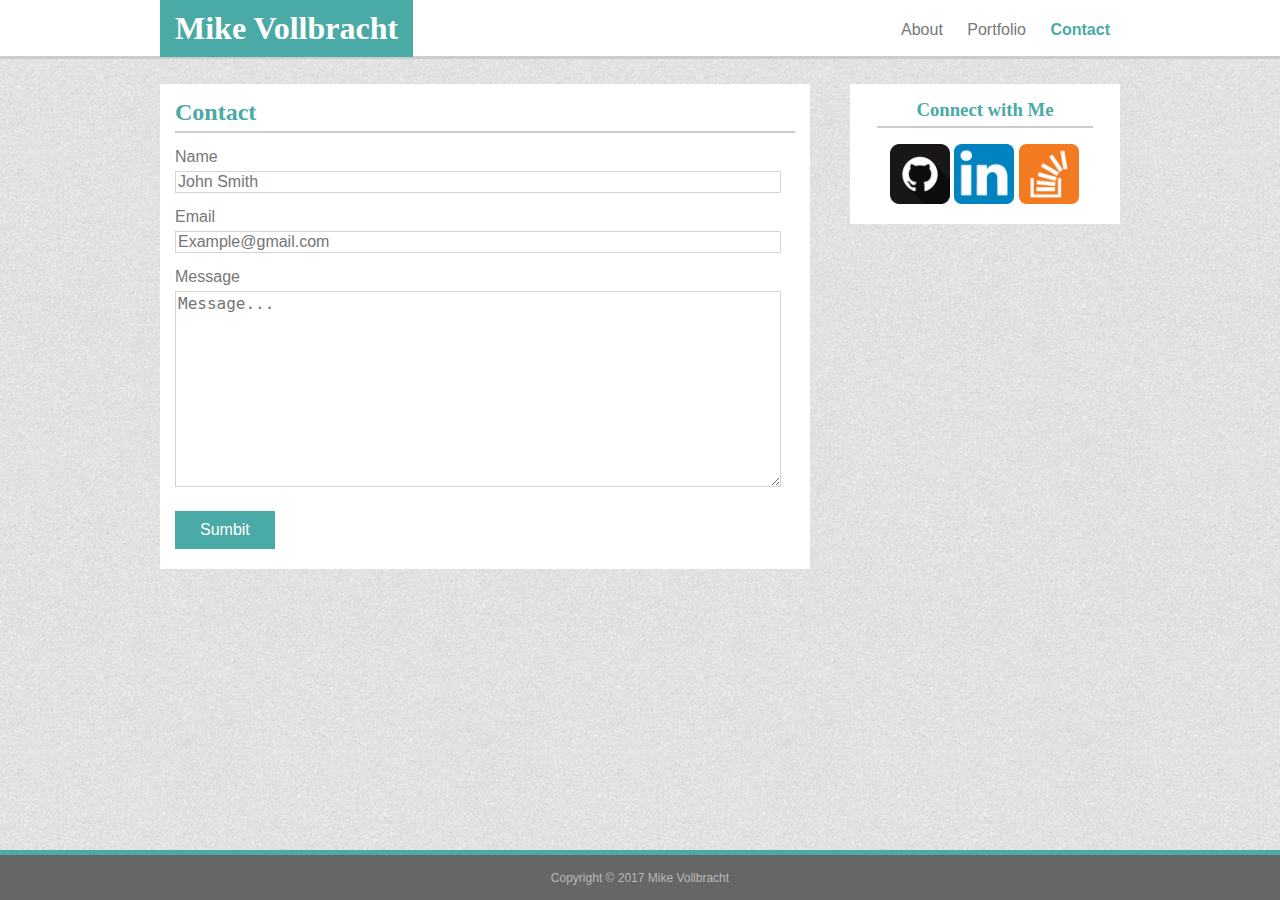
==== contact.html @ 530c7c59 "First commit" ====
<!DOCTYPE html>
<html lang=“en-us”>

<head> 
	<meta charset="UTF-8">
    <title>Mike's Portfolio</title>
    <link rel="stylesheet" type="text/css" href="./assets/css/style.css">

</head>

<body background="./assets/images/cork_1.png">
	<header>
		<div class="container">
			<div id="title">

				<h1>Mike Vollbracht</h1>
			
			</div>
			
			<nav>
				<ul>
					<li><a href="index.html">About</a></li>
					<li><a href="portfolio.html">Portfolio</a></li>
					<li class="current"><a href="contact.html">Contact</a></li>
				</ul>
			</nav>
		</div>
	</header>

	<div class="main-content">
		<div class="container">
			<div class="focus"> 
				
				<h2>Contact</h2>
				

				<p>Name</p>

				<form>
					<input type="text" name="name" placeholder="John Smith">
				</form>

				<p>Email</p>

				<form>
					<input type="email" name="email" placeholder="Example@gmail.com">
				</form>

				<p>Message</p>

				<textarea name="message" placeholder="Message..." rows="10"></textarea>
				
				<button type="submit" class="button">Sumbit</button>
	
			</div>

			<div class="contact">
				
				<h3>Connect with Me</h3>

				<div class="icons">
					<ul>
						<li><a href="https://github.com/mikevollbracht" target="_blank"><img src="./assets/images/github.png" alt="github"></a></li>
						<li><a href="https://www.linkedin.com/in/michael-vollbracht-21b8135a/" target="_blank"><img src="./assets/images/linkedin.png" alt="linked in"></a></li>
						<li><a href="https://stackoverflow.com/users/8512718/mike-v?tab=profile" target="_blank"><img src="./assets/images/stack.png" alt="stack overflow "></a></li>
					</ul>
				</div>
			</div>
		</div>
	</div>

	<footer>
		<div class="container">
			
			<p>Copyright &copy; 2017 Mike Vollbracht</p>

		</div>
	</footer>
</body>
---- assets/css/style.css ----
/******Global******/
body {
	margin: 0;
	padding: 0;
	font-family: Arial, Helvetica, sans-serif;
	color: #777777;
}

.container {
	max-width: 960px;
	margin: 0 auto;
	overflow: auto;
}

/*Header*/
header {
	background-color: #ffffff;
	width: 100%;
	border-bottom: solid 3px #cccccc;
	height: 56px;
}

header #title {
	float: left;
}

header h1 {
	margin: 0;
	padding: 10px 15px;
	background-color: #4aaaa5;
	color: #fff;
	font-family: 'Georgia', Times, Times New Roman, serif;
}

header li {
	display: inline-block;
	margin: 5px 10px 0px 10px;
}

header nav {
	float: right;
}

header a {
	text-decoration: none;
	color: #777777;
}

header .current a, header a:hover {
	font-weight: bold;
	color: #4aaaa5;
}

/*Main Content*/
/*About*/
.focus {
	background-color: #ffffff;
	width: 650px;
	float: left;
	margin-top: 25px;
	margin-right: 40px;
}

.focus p {
	margin: 15px;
}

.focus h2 {
	padding-bottom: 5px;
	margin: 15px;
	border-bottom: solid 2px #cccccc;
	font-family: 'Georgia', Times, Times New Roman, serif;
	color: #4aaaa5;
}

#me-pic { 
	height: 200px;
	width: 220px;
	float: left;
	margin: 0px 15px 15px 15px;
}

/* Contact Page */
.focus textarea, .focus form  {
	margin: -10px 15px 0px 15px;

}

.focus textarea, .focus form input {
	width: 600px;
	font-size: 16px;
	border: solid 1px #D3D3D3;
}

.button {
	margin: 20px 15px;
	padding: 10px 25px;
	background-color: #4aaaa5;
	border-style: none;
	color: #fff;
	font-size: 16px;
}

/*Portfolio*/
.portfolio {
	width: 620px;
	margin: 0 auto;
}

.box {
	height: 200px;
	width: 260px;
	margin: 2px 23px;
	display: inline-block;
	clear: both;
}

.title {
	height: 45px;
	width: 100%;
	background-color: #4aaaa5;
	position: relative;
	bottom: 70px;
}

.title h1 {
	padding: 10px 0px;
	text-align: center;
	width: 100%;
	font-family: 'Georgia', Times, Times New Roman, serif;
	font-size: 18px;
	color: #fff;
	z-index: 2;
}

.port-image {
	width: 100%;
	height: 100%;
}

.port-image:hover {
	opacity: .6;
	width: 100%;
	height: 100%;
}

/*Connect With Me*/
.contact {
	width: 270px;
	background-color: #ffffff;
	display: inline-block;
	margin: 25px 0px;
}

.contact h3 {
	font-family: 'Georgia', Times, Times New Roman, serif;
	color: #4aaaa5;
	width: 80%;
	margin: 15px auto;
	text-align: center;
	border-bottom: solid 2px #cccccc;
	padding-bottom: 5px;
}

.contact img {
	height: 60px;
	width: 60px;
}

.contact li {
	display: inline;
	list-style: none;
}

.icons {
	clear: both;
}

.contact img:hover {
	height: 60px;
	width: 60px;
	opacity: .8;
}
/*Footer*/
footer {
	background-color: #666666;
	width: 100%;
	border-top: solid 5px #4aaaa5;
	height: 45px;
	margin-top: 15px;
}

footer p {
	color: #b6b9b5;
	text-align: center;
	font-size: 12px;
	margin-top: 16px;
}

/*Sticky footer. Pixles = heigh of header + footer (including borders)*/
.main-content {
	min-height: calc(100vh - 124px);
	width: 100%;
}

/*Responsive*/
@media (max-width: 650px), only screen and (max-device-width: 667px) 
    and (-webkit-device-pixel-ratio: 2) {
	header, #title, nav, .main-content, .container, .focus, .contact, .portfolio, footer {
		width: 100%;
		float: none;
		text-align: center;
		margin: 0 auto;
	}

	.focus p {
		text-align: left;
		padding-bottom: 15px;
		margin: 0 15px;
	}

	header {
		height: 96px;
		padding: 0;
		border-bottom: solid 4px #cccccc
	}

	header li {
		margin: 0 10px;
	}

	.focus h2 {
		padding: 10px;
		margin: 0px 0px 15px 0px;
	}
	
	
	/*Connect with me*/ 
	.contact ul {
		padding: 0;
	}
	
	/*Changing contact boxes*/
	.focus textarea, .focus form input{
		width: 90%;
		margin: 0;	
	}

	.focus > form  {
		margin: -8px 0px 8px 0px;
	}

	.focus textarea {
		margin-top: -6px;
	}

	/*Footer*/
	.contact, footer {
		border-top: solid 5px #4aaaa5;
	}

	/*Sticky footer. Pixles = heigh of header + footer (including borders)*/
	.main-content {
	min-height: calc(100vh - 150px);
	width: 100%;
	}

}
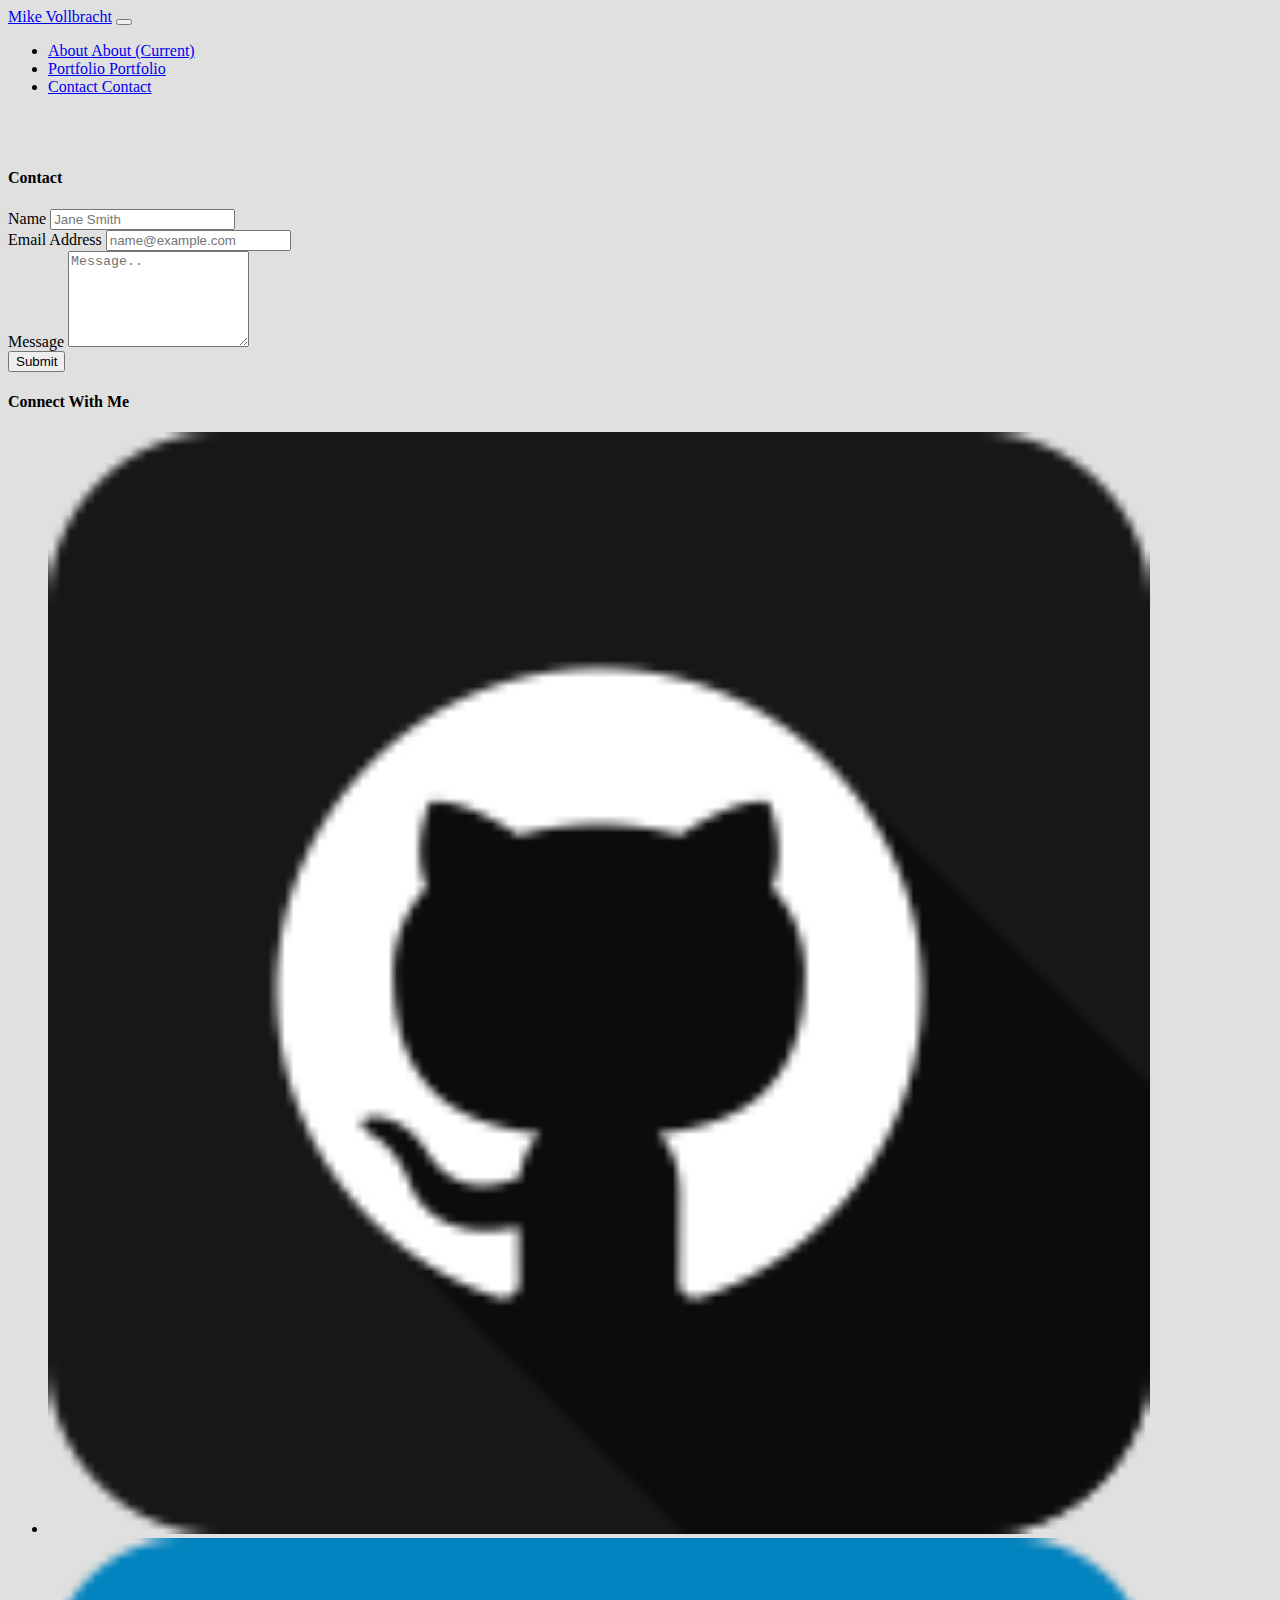
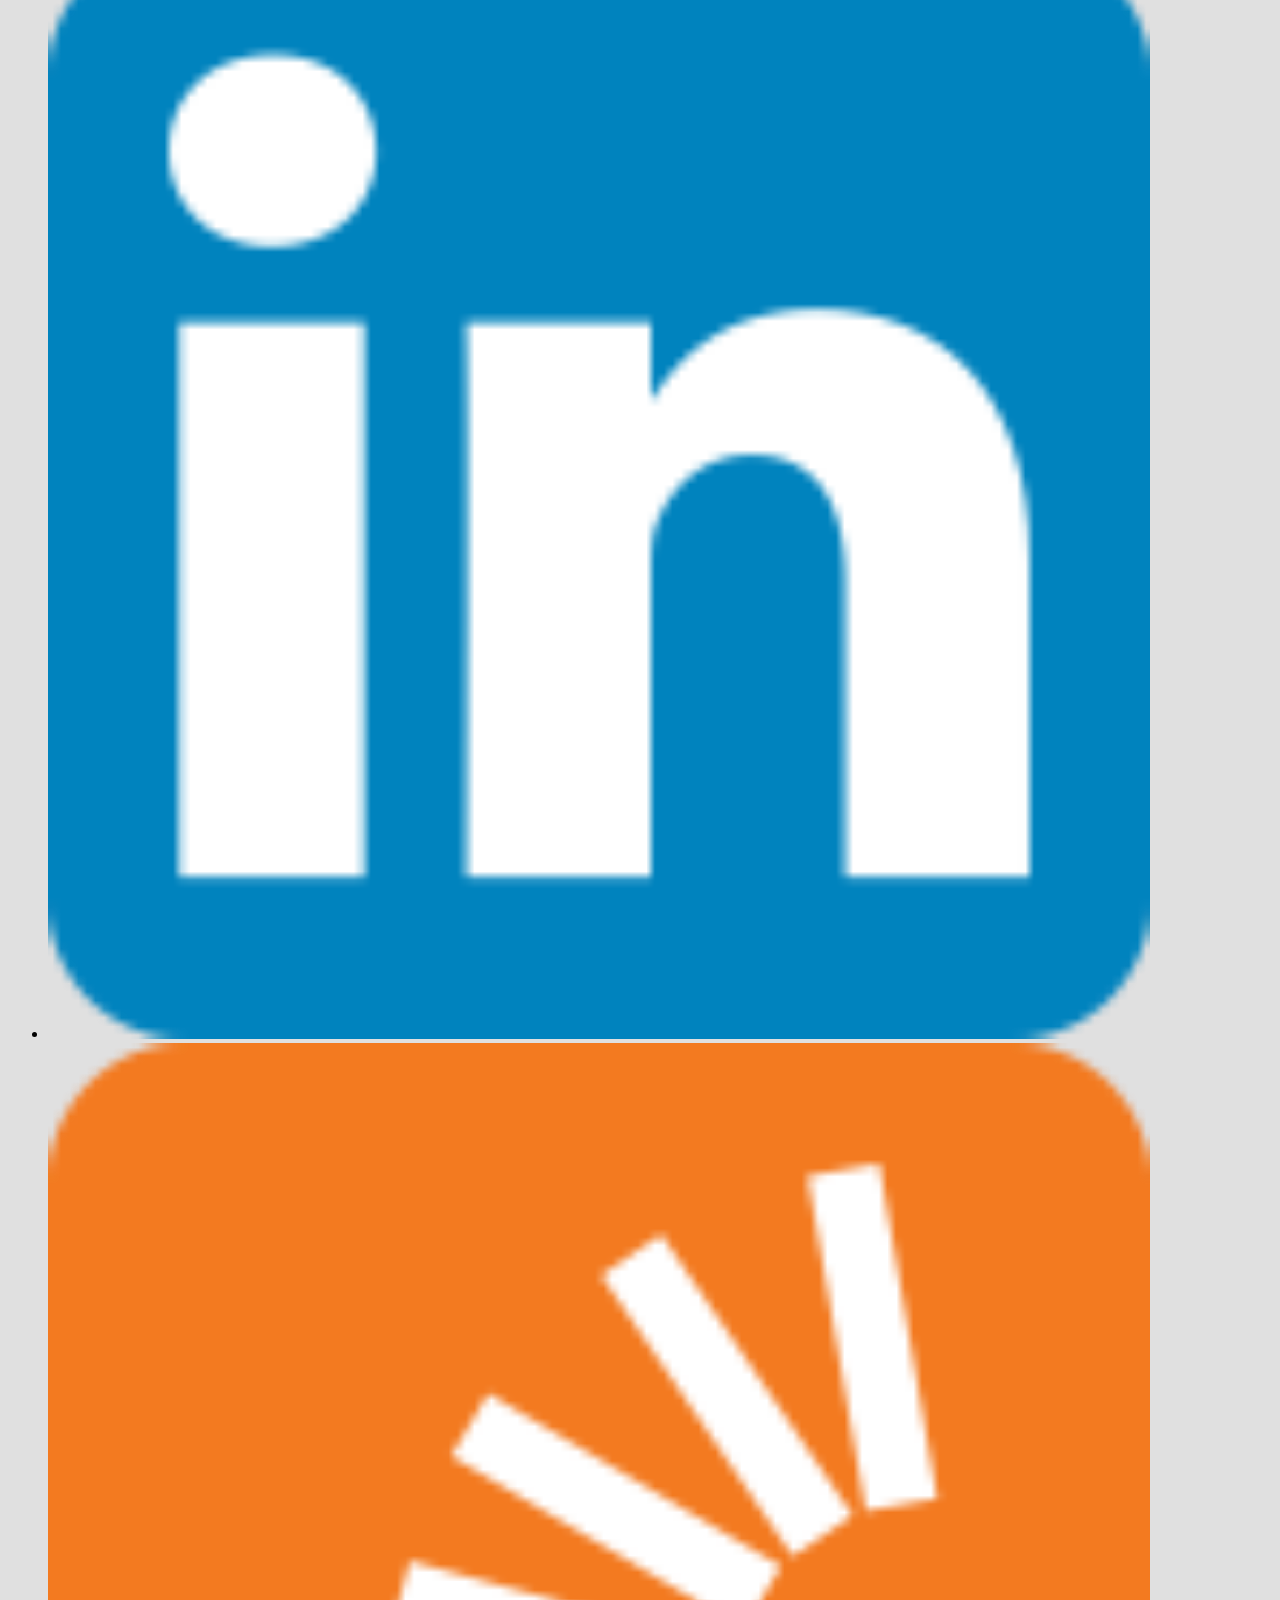
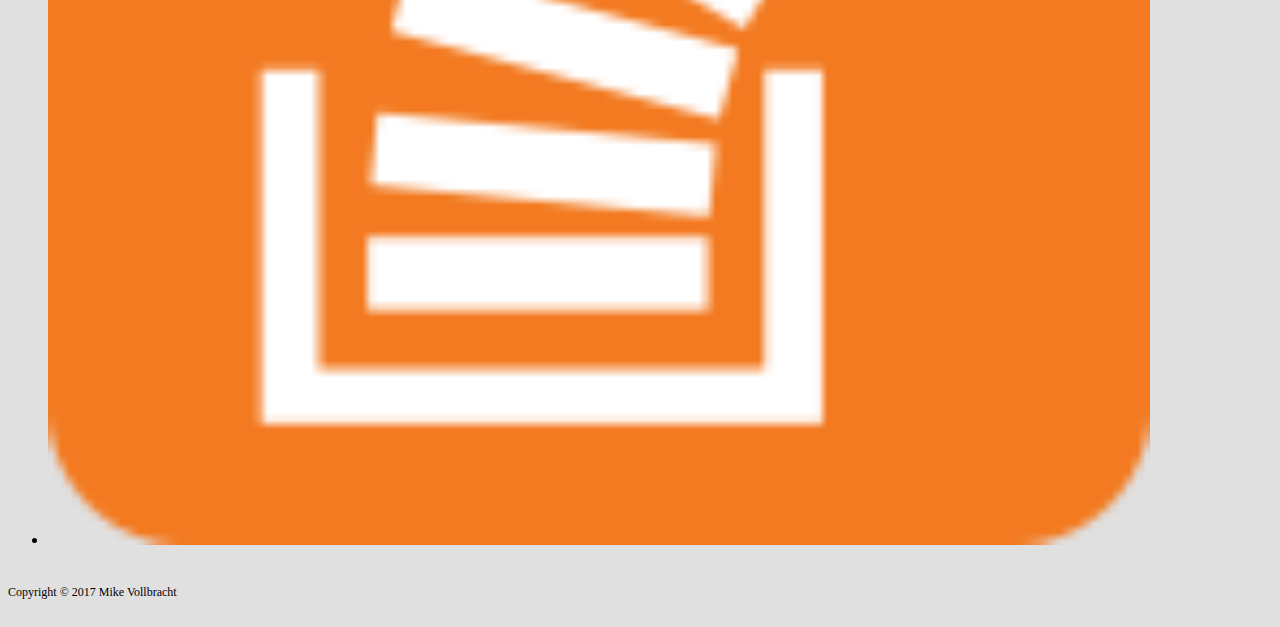
==== commit c6eed1c0: "updated portfolio with bootstrap" ====
--- a/contact.html
+++ b/contact.html
@@ -1,79 +1,100 @@
-<!DOCTYPE html>
-<html lang=“en-us”>
+<!doctype html>
+<html lang="en">
+  <head>
+    <title>Mike's Portfolio - Contact</title>
+    <!-- Required meta tags -->
+    <meta charset="utf-8">
+    <meta name="viewport" content="width=device-width, initial-scale=1, shrink-to-fit=no">
 
-<head> 
-	<meta charset="UTF-8">
-    <title>Mike's Portfolio</title>
-    <link rel="stylesheet" type="text/css" href="./assets/css/style.css">
+    <!-- Bootstrap CSS -->
+    <link rel="stylesheet" href="https://maxcdn.bootstrapcdn.com/bootstrap/4.0.0-beta.2/css/bootstrap.min.css" integrity="sha384-PsH8R72JQ3SOdhVi3uxftmaW6Vc51MKb0q5P2rRUpPvrszuE4W1povHYgTpBfshb" crossorigin="anonymous">
+    <link rel="stylesheet" href="./assets/css/style.css">
+  </head>
+  <body>
+    
+    <nav class="navbar navbar-expand-lg navbar-dark bg-dark">
+      <div class="container">
+        <a class="navbar-brand" href="#" id="nav-name">Mike Vollbracht</a>
+        <button class="navbar-toggler" type="button" data-toggle="collapse" data-target="#navbarSupportedContent" aria-controls="navbarSupportedContent" aria-expanded="false" aria-label="Toggle navigation">
+          <span class="navbar-toggler-icon"></span>
+        </button>
 
-</head>
+        <div class="collapse navbar-collapse" id="navbarSupportedContent">
+          <ul class="navbar-nav ml-auto">
+            <li class="nav-item">
+              <a class="nav-link" href="index.html">About <span class="sr-only">About (Current)</span></a>
+            </li>
+            <li class="nav-item">
+              <a class="nav-link" href="portfolio.html">Portfolio <span class="sr-only">Portfolio</span></a>
+            </li>
+            <li class="nav-item active">
+              <a class="nav-link" href="contact.html">Contact <span class="sr-only">Contact</span></a>
+            </li>
+            
+          </ul>
+        </div>
+      </div>
+    </nav>
 
-<body background="./assets/images/cork_1.png">
-	<header>
-		<div class="container">
-			<div id="title">
+    <br>
+    <br>
 
-				<h1>Mike Vollbracht</h1>
-			
-			</div>
-			
-			<nav>
-				<ul>
-					<li><a href="index.html">About</a></li>
-					<li><a href="portfolio.html">Portfolio</a></li>
-					<li class="current"><a href="contact.html">Contact</a></li>
-				</ul>
-			</nav>
-		</div>
-	</header>
+    <div class="main-content">
+      <div class="container">
+        <div class="row">
+          <div class="col-md-8 col-sm-12">
+            <div class="card border-0">
+              <h4 class="card-header text-white bg-dark">Contact</h4>
+              <div class="card-body">
+              
+                <form>
+                  <div class="form-group">
+                    <label for="name">Name</label>
+                    <input type="text" class="form-control" id="contact-name" placeholder="Jane Smith">
+                  </div>
 
-	<div class="main-content">
-		<div class="container">
-			<div class="focus"> 
-				
-				<h2>Contact</h2>
-				
+                  <div class="form-group">
+                    <label for="email">Email Address</label>
+                    <input type="email" class="form-control" id="contact-email" placeholder="name@example.com">
+                  </div>
+                  
+                  <div class="form-group">
+                    <label for="message">Message</label>
+                    <textarea class="form-control" id="contact-message" rows="6" placeholder="Message.."></textarea>
+                  </div>
 
-				<p>Name</p>
+                  <button type="submit" class="btn btn-primary">Submit</button>
+                </form>
+              </div>
+            </div>
+          </div>
 
-				<form>
-					<input type="text" name="name" placeholder="John Smith">
-				</form>
+          <div class="col-md-4 col-sm-12">
+            <div class="card border-0">
+              <h4 class="card-header text-center text-white bg-dark">Connect With Me</h4>
+              <div class="card-body">
+                <ul class="list-inline d-flex justify-content-center">
+                  <li class="list-inline-item"><a href="https://github.com/mikevollbracht" target="_blank"><img src="./assets/images/github.png" alt="github" class="img-fluid icon"></a></li>
+                  <li class="list-inline-item"><a href="https://www.linkedin.com/in/michael-vollbracht-21b8135a/" target="_blank"><img src="./assets/images/linkedin.png" alt="linked in" class="img-fluid icon"></a></li>
+                  <li class="list-inline-item"><a href="https://stackoverflow.com/users/8512718/mike-v?tab=profile" target="_blank"><img src="./assets/images/stack.png" alt="stack overflow " class="img-fluid icon"></a></li>
+                </ul>
+              </div>
+            </div>
+          </div>
+        </div>
+      </div>
+    </div>
 
-				<p>Email</p>
+    <footer class="sticky-footer bg-dark text-white">
+        <div class="container">
+          <p class="text-muted text-center">Copyright &copy; 2017 Mike Vollbracht</p>
+        </div>
+    </footer>
 
-				<form>
-					<input type="email" name="email" placeholder="Example@gmail.com">
-				</form>
-
-				<p>Message</p>
-
-				<textarea name="message" placeholder="Message..." rows="10"></textarea>
-				
-				<button type="submit" class="button">Sumbit</button>
-	
-			</div>
-
-			<div class="contact">
-				
-				<h3>Connect with Me</h3>
-
-				<div class="icons">
-					<ul>
-						<li><a href="https://github.com/mikevollbracht" target="_blank"><img src="./assets/images/github.png" alt="github"></a></li>
-						<li><a href="https://www.linkedin.com/in/michael-vollbracht-21b8135a/" target="_blank"><img src="./assets/images/linkedin.png" alt="linked in"></a></li>
-						<li><a href="https://stackoverflow.com/users/8512718/mike-v?tab=profile" target="_blank"><img src="./assets/images/stack.png" alt="stack overflow "></a></li>
-					</ul>
-				</div>
-			</div>
-		</div>
-	</div>
-
-	<footer>
-		<div class="container">
-			
-			<p>Copyright &copy; 2017 Mike Vollbracht</p>
-
-		</div>
-	</footer>
-</body>+    <!-- Optional JavaScript -->
+    <!-- jQuery first, then Popper.js, then Bootstrap JS -->
+    <script src="https://code.jquery.com/jquery-3.2.1.slim.min.js" integrity="sha384-KJ3o2DKtIkvYIK3UENzmM7KCkRr/rE9/Qpg6aAZGJwFDMVNA/GpGFF93hXpG5KkN" crossorigin="anonymous"></script>
+    <script src="https://cdnjs.cloudflare.com/ajax/libs/popper.js/1.12.3/umd/popper.min.js" integrity="sha384-vFJXuSJphROIrBnz7yo7oB41mKfc8JzQZiCq4NCceLEaO4IHwicKwpJf9c9IpFgh" crossorigin="anonymous"></script>
+    <script src="https://maxcdn.bootstrapcdn.com/bootstrap/4.0.0-beta.2/js/bootstrap.min.js" integrity="sha384-alpBpkh1PFOepccYVYDB4do5UnbKysX5WZXm3XxPqe5iKTfUKjNkCk9SaVuEZflJ" crossorigin="anonymous"></script>
+  </body>
+</html>--- a/assets/css/style.css
+++ b/assets/css/style.css
@@ -1,279 +1,41 @@
-/******Global******/
+/*Global*/
 body {
-	margin: 0;
-	padding: 0;
-	font-family: Arial, Helvetica, sans-serif;
-	color: #777777;
+  background-color: #E0E0E0;
 }
 
-.container {
-	max-width: 960px;
-	margin: 0 auto;
-	overflow: auto;
+.card {
+  margin-bottom: 20px;
 }
 
 /*Header*/
-header {
-	background-color: #ffffff;
-	width: 100%;
-	border-bottom: solid 3px #cccccc;
-	height: 56px;
+
+/*About Me*/
+.about-img {
+  width: 60%;
+  float: left;
+  margin: 0px 15px 15px 0px;
 }
 
-header #title {
-	float: left;
-}
-
-header h1 {
-	margin: 0;
-	padding: 10px 15px;
-	background-color: #4aaaa5;
-	color: #fff;
-	font-family: 'Georgia', Times, Times New Roman, serif;
-}
-
-header li {
-	display: inline-block;
-	margin: 5px 10px 0px 10px;
-}
-
-header nav {
-	float: right;
-}
-
-header a {
-	text-decoration: none;
-	color: #777777;
-}
-
-header .current a, header a:hover {
-	font-weight: bold;
-	color: #4aaaa5;
-}
-
-/*Main Content*/
-/*About*/
-.focus {
-	background-color: #ffffff;
-	width: 650px;
-	float: left;
-	margin-top: 25px;
-	margin-right: 40px;
-}
-
-.focus p {
-	margin: 15px;
-}
-
-.focus h2 {
-	padding-bottom: 5px;
-	margin: 15px;
-	border-bottom: solid 2px #cccccc;
-	font-family: 'Georgia', Times, Times New Roman, serif;
-	color: #4aaaa5;
-}
-
-#me-pic { 
-	height: 200px;
-	width: 220px;
-	float: left;
-	margin: 0px 15px 15px 15px;
-}
-
-/* Contact Page */
-.focus textarea, .focus form  {
-	margin: -10px 15px 0px 15px;
-
-}
-
-.focus textarea, .focus form input {
-	width: 600px;
-	font-size: 16px;
-	border: solid 1px #D3D3D3;
-}
-
-.button {
-	margin: 20px 15px;
-	padding: 10px 25px;
-	background-color: #4aaaa5;
-	border-style: none;
-	color: #fff;
-	font-size: 16px;
+/*Connect With Me*/
+.icon {
+  width: 90%;
 }
 
 /*Portfolio*/
-.portfolio {
-	width: 620px;
-	margin: 0 auto;
+.card-footer {
+  background-color: #E8E8E8;
 }
 
-.box {
-	height: 200px;
-	width: 260px;
-	margin: 2px 23px;
-	display: inline-block;
-	clear: both;
+/*Footer*/
+.main-content {
+  min-height: calc(100vh - 154px);
+  width: 100%;
+  }
+
+.sticky-footer {
+  height: 50px;
 }
-
-.title {
-	height: 45px;
-	width: 100%;
-	background-color: #4aaaa5;
-	position: relative;
-	bottom: 70px;
-}
-
-.title h1 {
-	padding: 10px 0px;
-	text-align: center;
-	width: 100%;
-	font-family: 'Georgia', Times, Times New Roman, serif;
-	font-size: 18px;
-	color: #fff;
-	z-index: 2;
-}
-
-.port-image {
-	width: 100%;
-	height: 100%;
-}
-
-.port-image:hover {
-	opacity: .6;
-	width: 100%;
-	height: 100%;
-}
-
-/*Connect With Me*/
-.contact {
-	width: 270px;
-	background-color: #ffffff;
-	display: inline-block;
-	margin: 25px 0px;
-}
-
-.contact h3 {
-	font-family: 'Georgia', Times, Times New Roman, serif;
-	color: #4aaaa5;
-	width: 80%;
-	margin: 15px auto;
-	text-align: center;
-	border-bottom: solid 2px #cccccc;
-	padding-bottom: 5px;
-}
-
-.contact img {
-	height: 60px;
-	width: 60px;
-}
-
-.contact li {
-	display: inline;
-	list-style: none;
-}
-
-.icons {
-	clear: both;
-}
-
-.contact img:hover {
-	height: 60px;
-	width: 60px;
-	opacity: .8;
-}
-/*Footer*/
-footer {
-	background-color: #666666;
-	width: 100%;
-	border-top: solid 5px #4aaaa5;
-	height: 45px;
-	margin-top: 15px;
-}
-
-footer p {
-	color: #b6b9b5;
-	text-align: center;
-	font-size: 12px;
-	margin-top: 16px;
-}
-
-/*Sticky footer. Pixles = heigh of header + footer (including borders)*/
-.main-content {
-	min-height: calc(100vh - 124px);
-	width: 100%;
-}
-
-/*Responsive*/
-@media (max-width: 650px), only screen and (max-device-width: 667px) 
-    and (-webkit-device-pixel-ratio: 2) {
-	header, #title, nav, .main-content, .container, .focus, .contact, .portfolio, footer {
-		width: 100%;
-		float: none;
-		text-align: center;
-		margin: 0 auto;
-	}
-
-	.focus p {
-		text-align: left;
-		padding-bottom: 15px;
-		margin: 0 15px;
-	}
-
-	header {
-		height: 96px;
-		padding: 0;
-		border-bottom: solid 4px #cccccc
-	}
-
-	header li {
-		margin: 0 10px;
-	}
-
-	.focus h2 {
-		padding: 10px;
-		margin: 0px 0px 15px 0px;
-	}
-	
-	
-	/*Connect with me*/ 
-	.contact ul {
-		padding: 0;
-	}
-	
-	/*Changing contact boxes*/
-	.focus textarea, .focus form input{
-		width: 90%;
-		margin: 0;	
-	}
-
-	.focus > form  {
-		margin: -8px 0px 8px 0px;
-	}
-
-	.focus textarea {
-		margin-top: -6px;
-	}
-
-	/*Footer*/
-	.contact, footer {
-		border-top: solid 5px #4aaaa5;
-	}
-
-	/*Sticky footer. Pixles = heigh of header + footer (including borders)*/
-	.main-content {
-	min-height: calc(100vh - 150px);
-	width: 100%;
-	}
-
-}
-
-
-
-
-
-
-
-
-
-
-
+.sticky-footer p {
+  font-size: 12px;
+  padding-top: 16px;
+}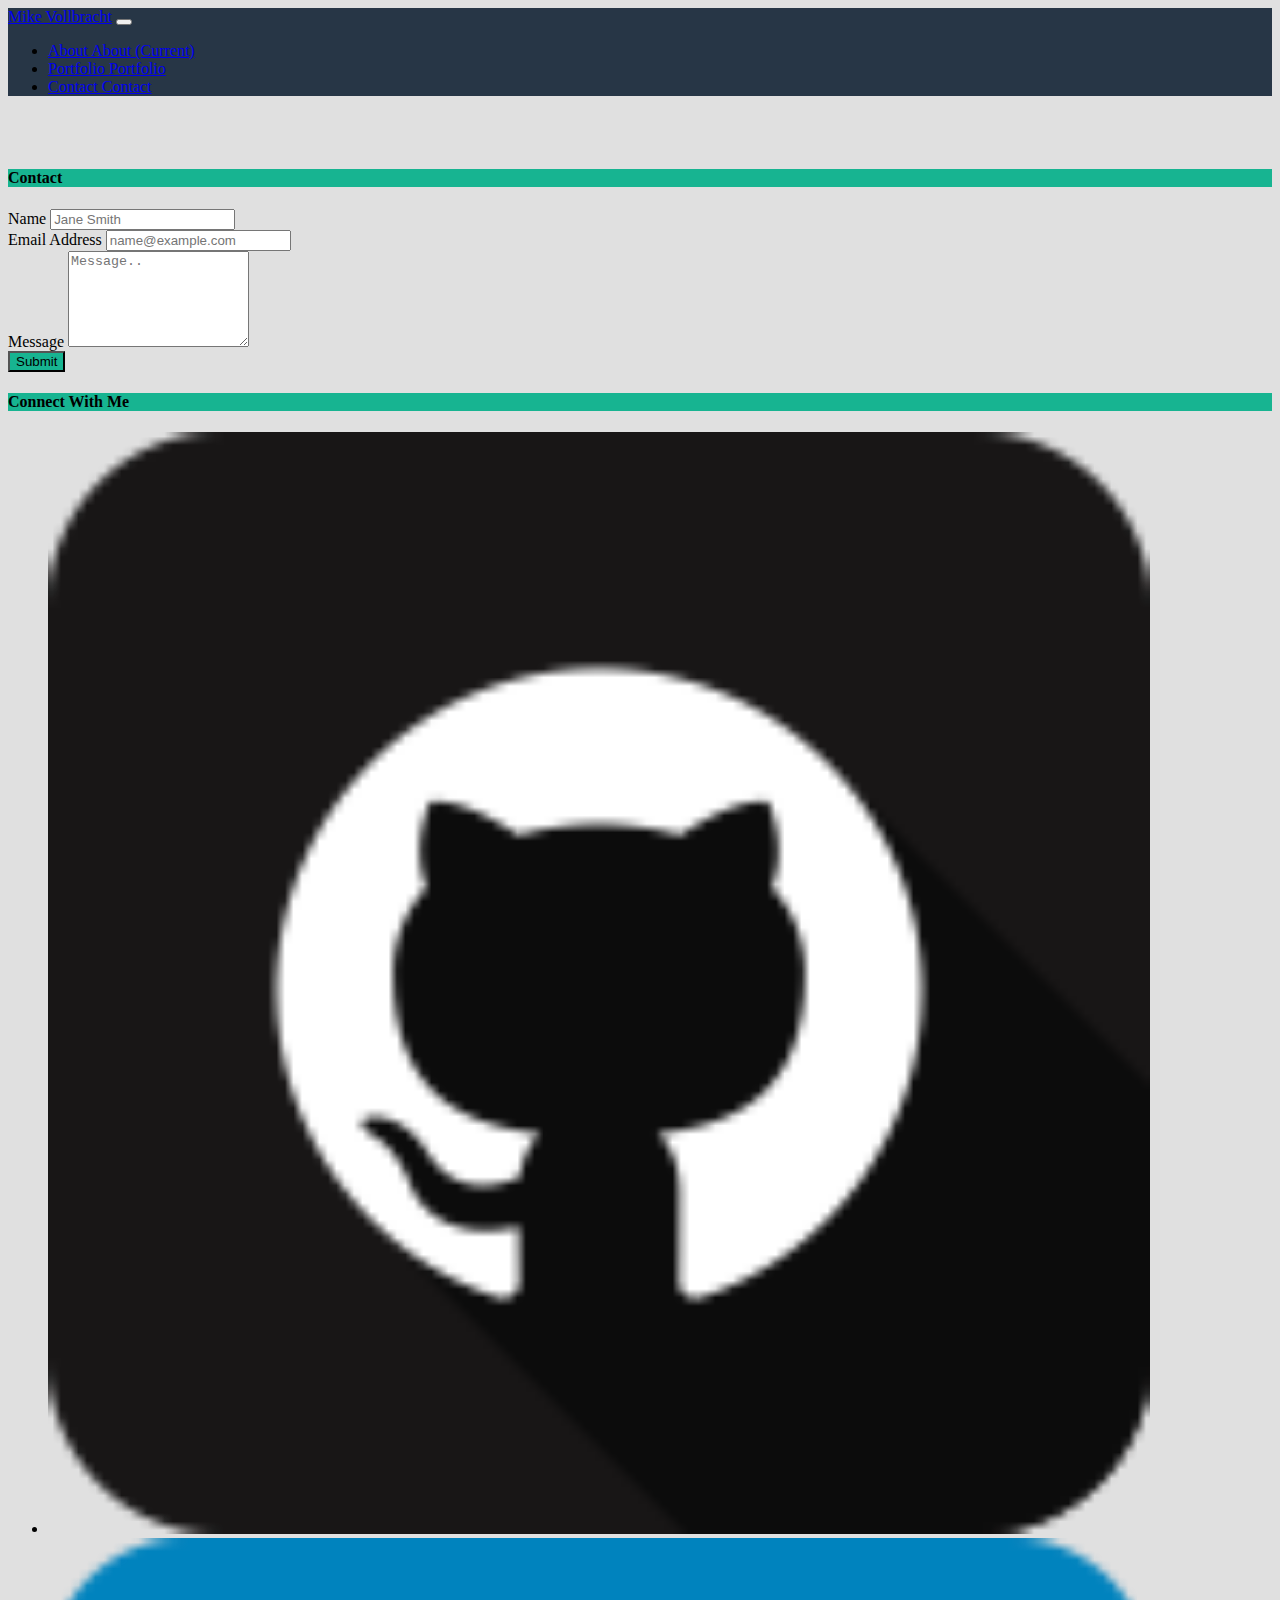
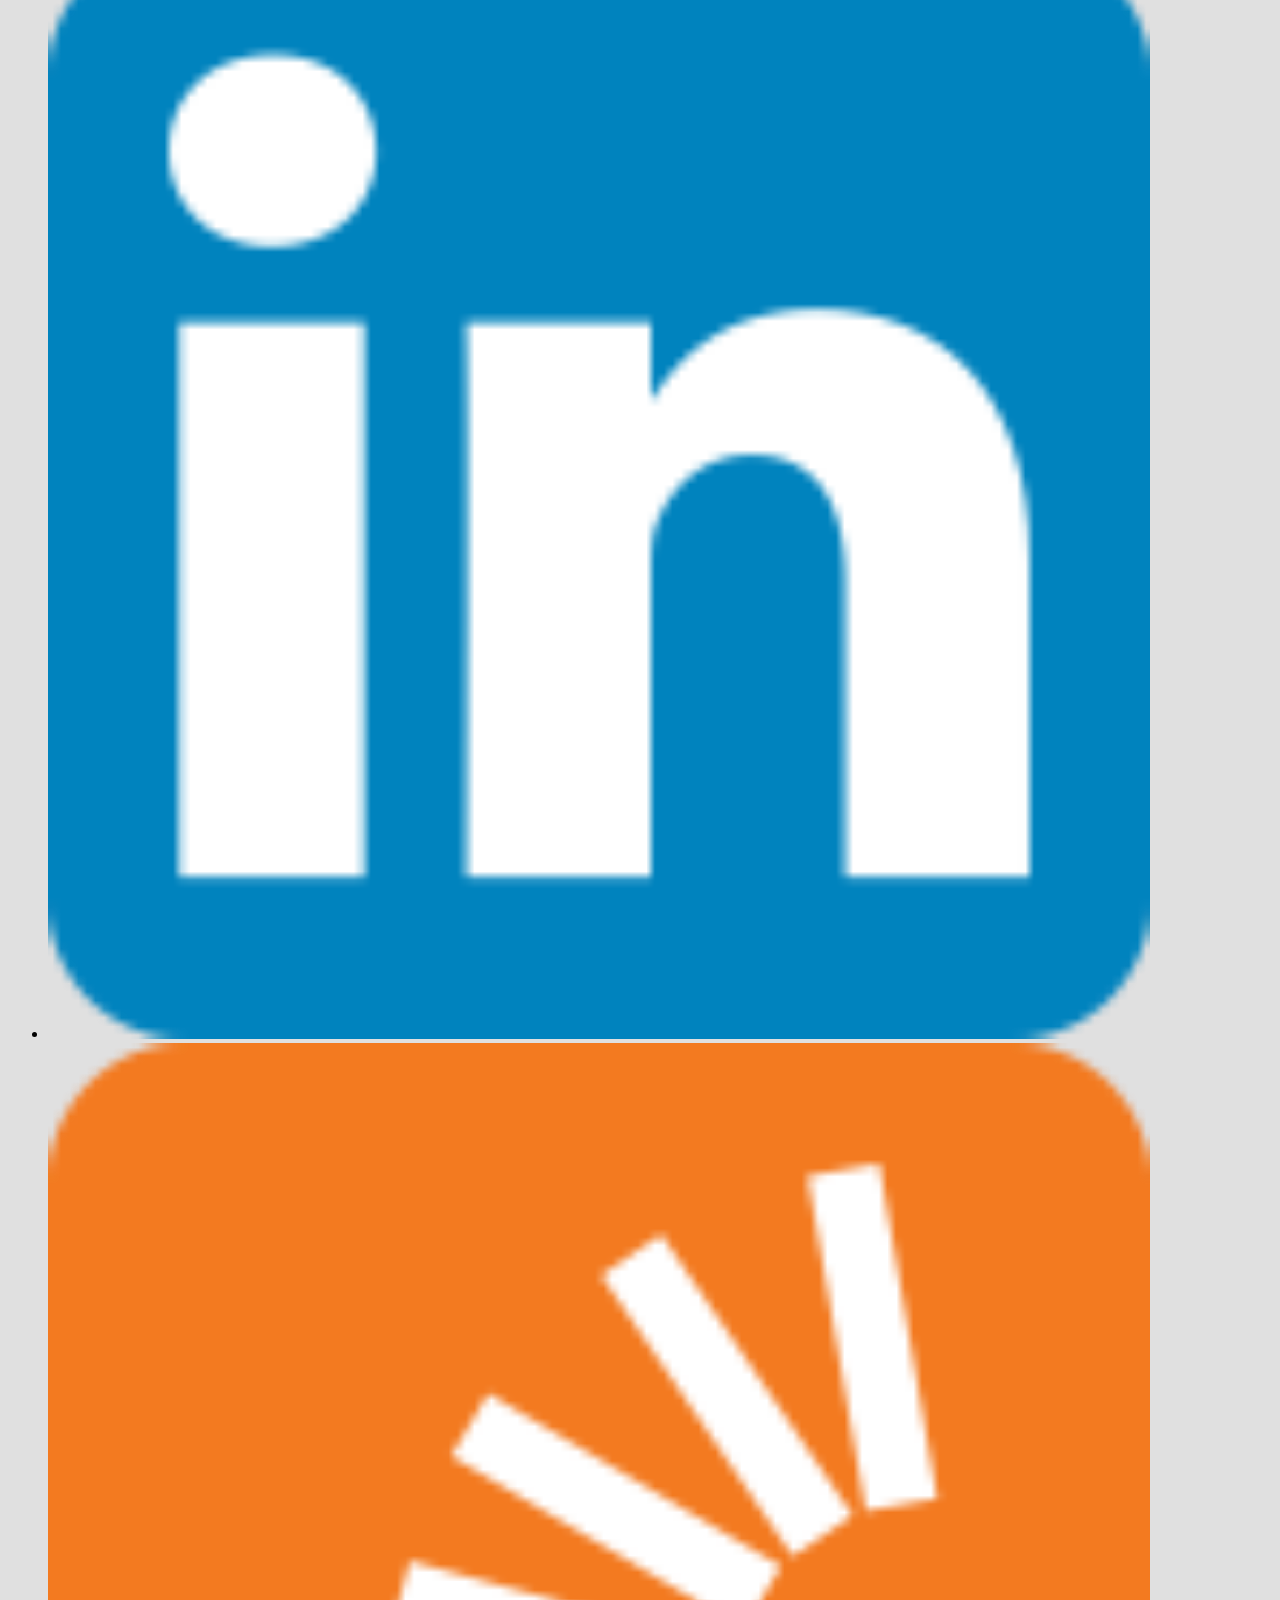
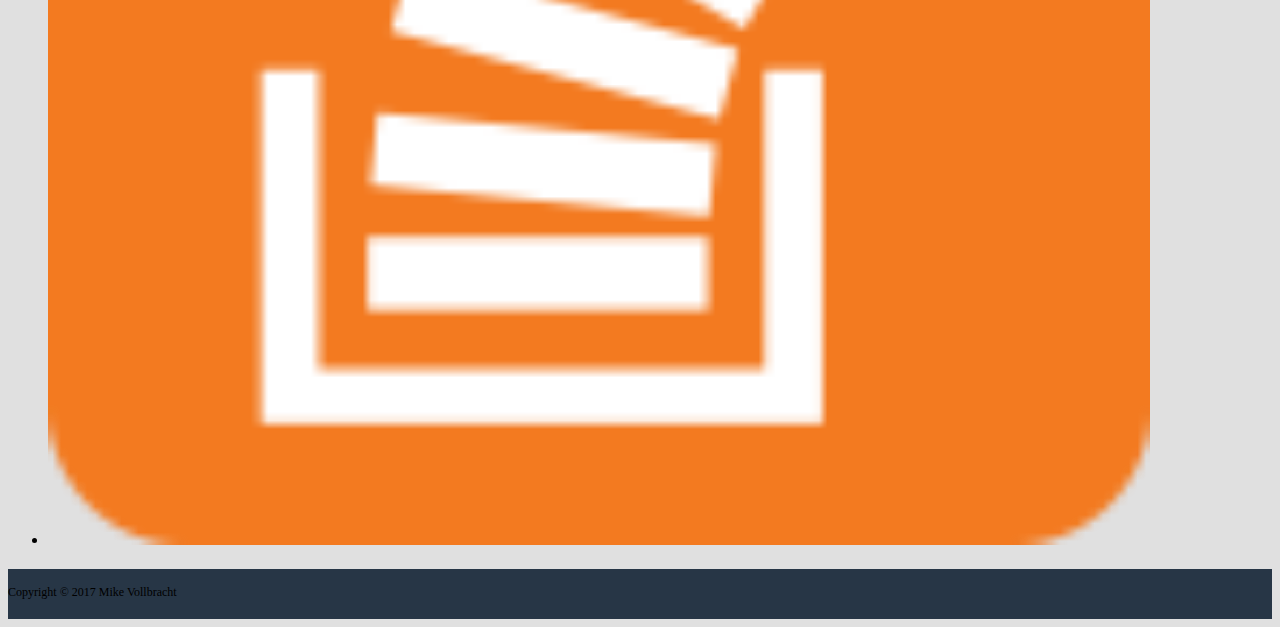
==== commit 4d8fa44a: "updated colors" ====
--- a/contact.html
+++ b/contact.html
@@ -12,7 +12,7 @@
   </head>
   <body>
     
-    <nav class="navbar navbar-expand-lg navbar-dark bg-dark">
+    <nav class="navbar navbar-expand-lg navbar-dark my-nav">
       <div class="container">
         <a class="navbar-brand" href="#" id="nav-name">Mike Vollbracht</a>
         <button class="navbar-toggler" type="button" data-toggle="collapse" data-target="#navbarSupportedContent" aria-controls="navbarSupportedContent" aria-expanded="false" aria-label="Toggle navigation">
@@ -42,9 +42,9 @@
     <div class="main-content">
       <div class="container">
         <div class="row">
-          <div class="col-md-8 col-sm-12">
-            <div class="card border-0">
-              <h4 class="card-header text-white bg-dark">Contact</h4>
+          <div class="col-lg-8 col-md-7 col-sm-12">
+            <div class="card">
+              <h4 class="card-header text-white my-card-header">Contact</h4>
               <div class="card-body">
               
                 <form>
@@ -63,20 +63,20 @@
                     <textarea class="form-control" id="contact-message" rows="6" placeholder="Message.."></textarea>
                   </div>
 
-                  <button type="submit" class="btn btn-primary">Submit</button>
+                  <button type="submit" class="btn my-button text-white">Submit</button>
                 </form>
               </div>
             </div>
           </div>
 
-          <div class="col-md-4 col-sm-12">
-            <div class="card border-0">
-              <h4 class="card-header text-center text-white bg-dark">Connect With Me</h4>
+          <div class="col-lg-4 col-md-5 col-sm-12">
+            <div class="card">
+              <h4 class="card-header text-center text-white my-card-header">Connect With Me</h4>
               <div class="card-body">
                 <ul class="list-inline d-flex justify-content-center">
-                  <li class="list-inline-item"><a href="https://github.com/mikevollbracht" target="_blank"><img src="./assets/images/github.png" alt="github" class="img-fluid icon"></a></li>
-                  <li class="list-inline-item"><a href="https://www.linkedin.com/in/michael-vollbracht-21b8135a/" target="_blank"><img src="./assets/images/linkedin.png" alt="linked in" class="img-fluid icon"></a></li>
-                  <li class="list-inline-item"><a href="https://stackoverflow.com/users/8512718/mike-v?tab=profile" target="_blank"><img src="./assets/images/stack.png" alt="stack overflow " class="img-fluid icon"></a></li>
+                  <li class="list-inline-item"><a href="https://github.com/mikevollbracht" target="_blank" id="hover"><img src="./assets/images/github.png" alt="github" class="img-fluid icon"></a></li>
+                  <li class="list-inline-item"><a href="https://www.linkedin.com/in/michael-vollbracht-21b8135a/" target="_blank" id="hover"><img src="./assets/images/linkedin.png" alt="linked in" class="img-fluid icon"></a></li>
+                  <li class="list-inline-item"><a href="https://stackoverflow.com/users/8512718/mike-v?tab=profile" target="_blank" id="hover"><img src="./assets/images/stack.png" alt="stack overflow " class="img-fluid icon"></a></li>
                 </ul>
               </div>
             </div>
@@ -85,9 +85,9 @@
       </div>
     </div>
 
-    <footer class="sticky-footer bg-dark text-white">
+    <footer class="sticky-footer text-white">
         <div class="container">
-          <p class="text-muted text-center">Copyright &copy; 2017 Mike Vollbracht</p>
+          <p class="text-center">Copyright &copy; 2017 Mike Vollbracht</p>
         </div>
     </footer>
 
--- a/assets/css/style.css
+++ b/assets/css/style.css
@@ -7,14 +7,26 @@
   margin-bottom: 20px;
 }
 
-/*Header*/
+#hover:hover {
+  background-color: grey;
+  opacity: .7;
+}
+
+.my-card-header, .my-button {
+  background-color: #17b491;
+}
+
+/*Nav*/
+.my-nav {
+  background-color: #273646;
+}
 
 /*About Me*/
-.about-img {
-  width: 60%;
-  float: left;
-  margin: 0px 15px 15px 0px;
-}
+.my-pic {
+    max-width: 100%;
+    height: auto;
+    margin-bottom: 10px;
+  }
 
 /*Connect With Me*/
 .icon {
@@ -34,8 +46,30 @@
 
 .sticky-footer {
   height: 50px;
+  background-color: #273646;
 }
 .sticky-footer p {
   font-size: 12px;
   padding-top: 16px;
-}+}
+
+/*Media Queries*/
+
+/*Medium devices (tablets, 768px and up))*/
+@media (min-width: 768px) {
+  .my-pic {
+    max-width: 60%;
+    height: auto;
+    float: left;
+    margin: 0px 15px 15px 0px;
+  }
+}
+
+
+
+
+
+
+
+
+
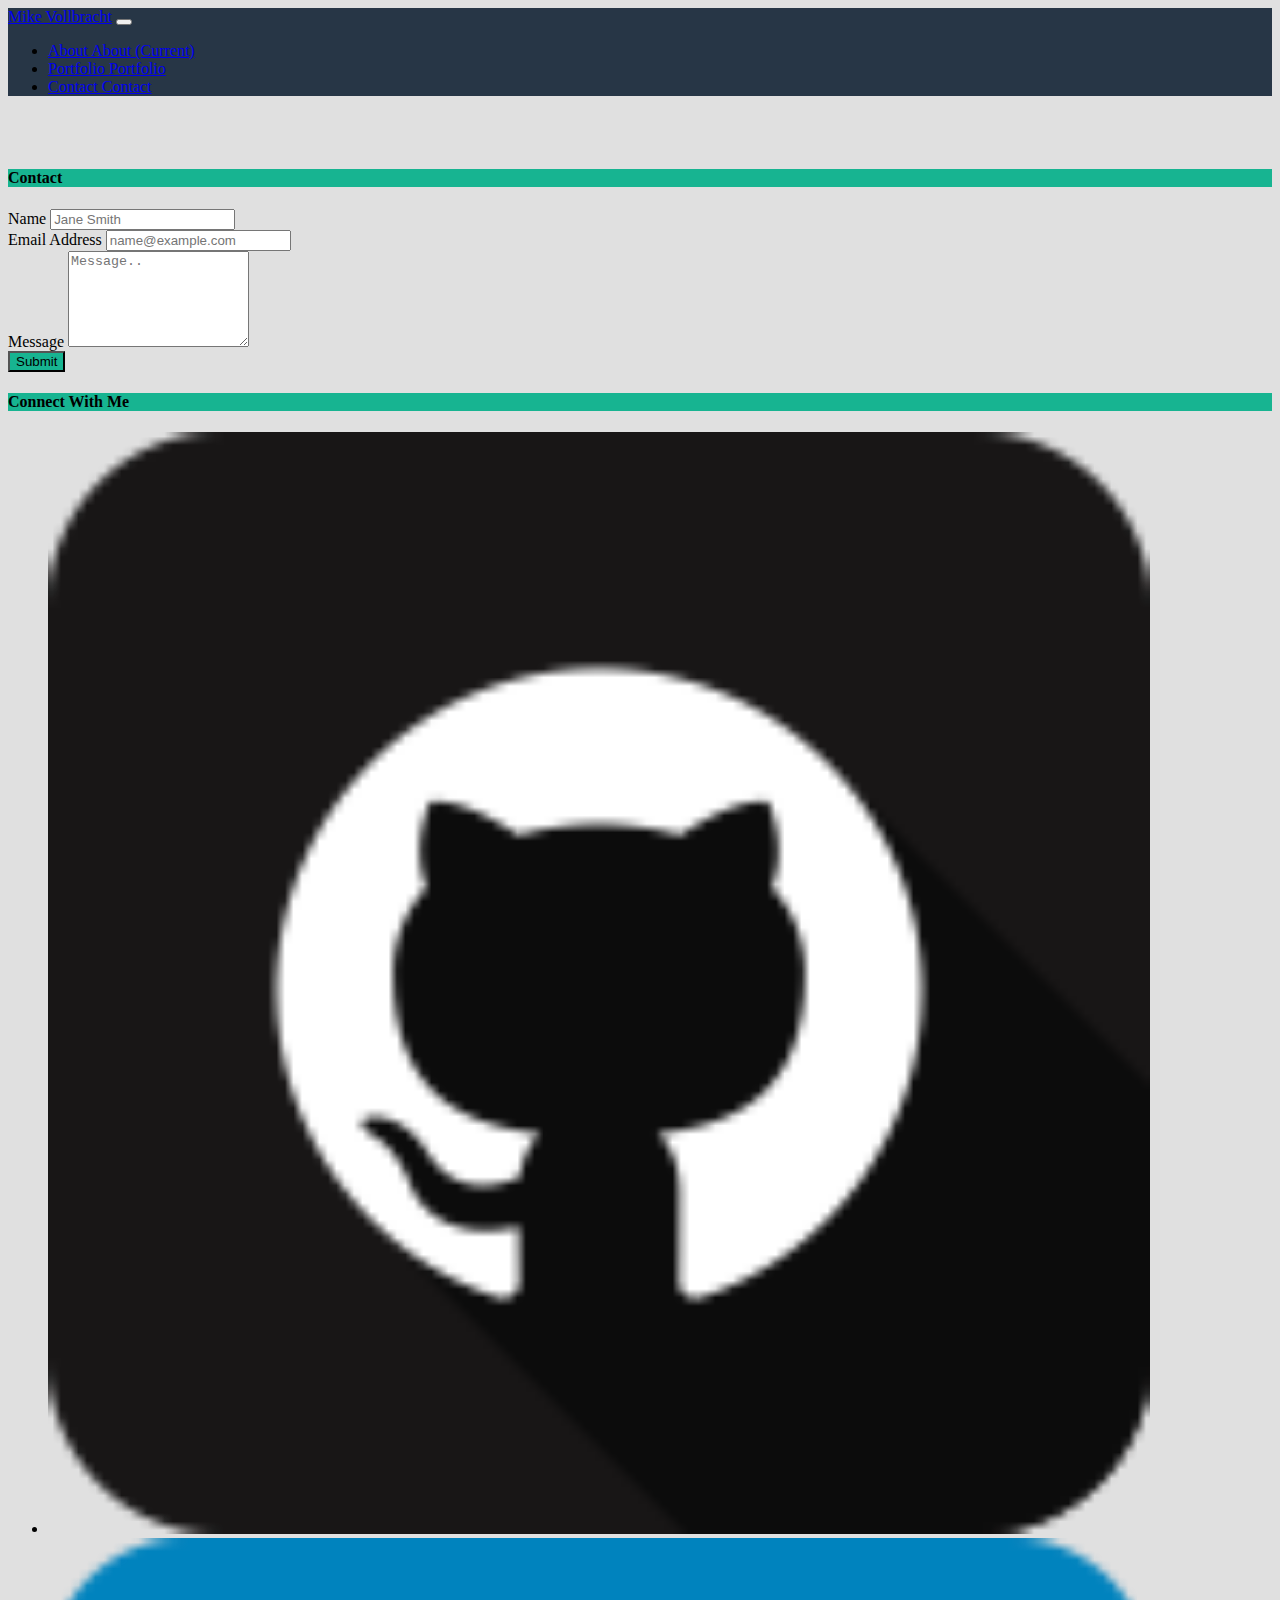
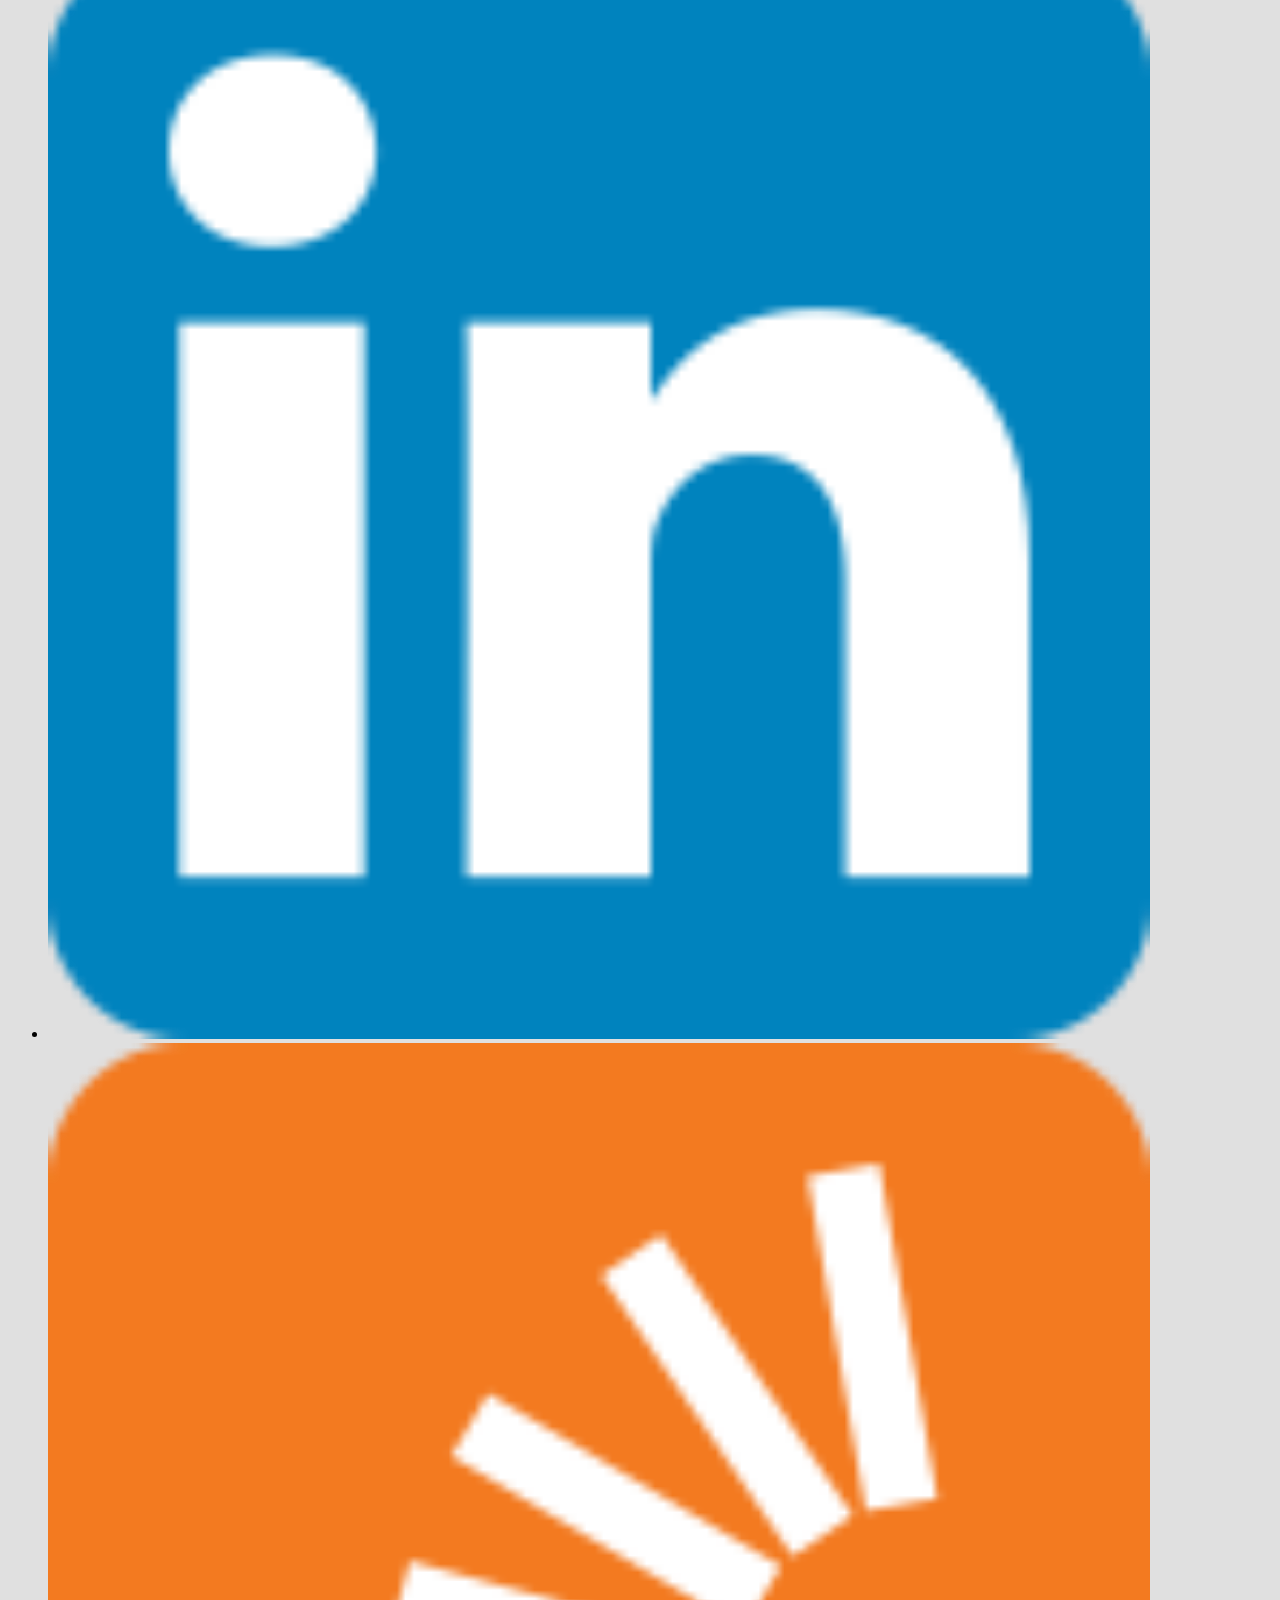
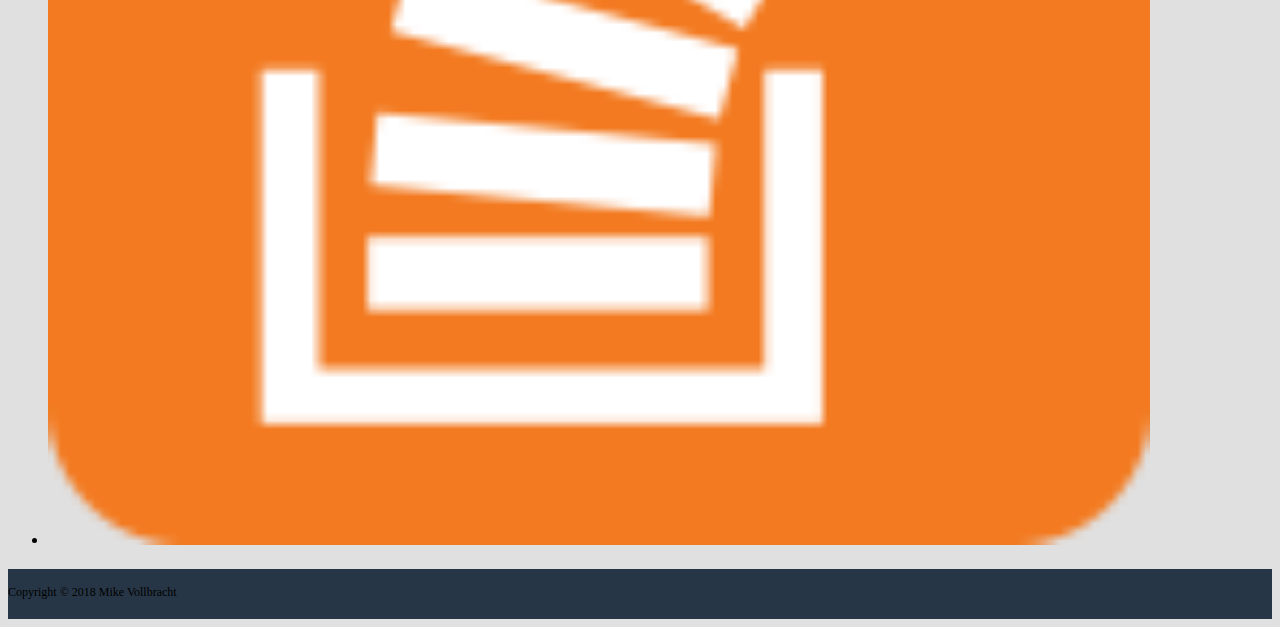
==== commit da342ce7: "updated portfolio" ====
--- a/contact.html
+++ b/contact.html
@@ -74,9 +74,9 @@
               <h4 class="card-header text-center text-white my-card-header">Connect With Me</h4>
               <div class="card-body">
                 <ul class="list-inline d-flex justify-content-center">
-                  <li class="list-inline-item"><a href="https://github.com/mikevollbracht" target="_blank" id="hover"><img src="./assets/images/github.png" alt="github" class="img-fluid icon"></a></li>
-                  <li class="list-inline-item"><a href="https://www.linkedin.com/in/michael-vollbracht-21b8135a/" target="_blank" id="hover"><img src="./assets/images/linkedin.png" alt="linked in" class="img-fluid icon"></a></li>
-                  <li class="list-inline-item"><a href="https://stackoverflow.com/users/8512718/mike-v?tab=profile" target="_blank" id="hover"><img src="./assets/images/stack.png" alt="stack overflow " class="img-fluid icon"></a></li>
+                  <li class="list-inline-item"><a class="hover" href="https://github.com/mikevollbracht" target="_blank"><img src="./assets/images/github.png" alt="github" class="img-fluid icon"></a></li>
+                  <li class="list-inline-item"><a class="hover" href="https://www.linkedin.com/in/michael-vollbracht-21b8135a/" target="_blank"><img src="./assets/images/linkedin.png" alt="linked in" class="img-fluid icon"></a></li>
+                  <li class="list-inline-item"><a class="hover" href="https://stackoverflow.com/users/8512718/mike-v?tab=profile" target="_blank"><img src="./assets/images/stack.png" alt="stack overflow " class="img-fluid icon"></a></li>
                 </ul>
               </div>
             </div>
@@ -87,7 +87,7 @@
 
     <footer class="sticky-footer text-white">
         <div class="container">
-          <p class="text-center">Copyright &copy; 2017 Mike Vollbracht</p>
+          <p class="text-center">Copyright &copy; 2018 Mike Vollbracht</p>
         </div>
     </footer>
 
--- a/assets/css/style.css
+++ b/assets/css/style.css
@@ -7,7 +7,7 @@
   margin-bottom: 20px;
 }
 
-#hover:hover {
+.hover:hover {
   background-color: grey;
   opacity: .7;
 }
